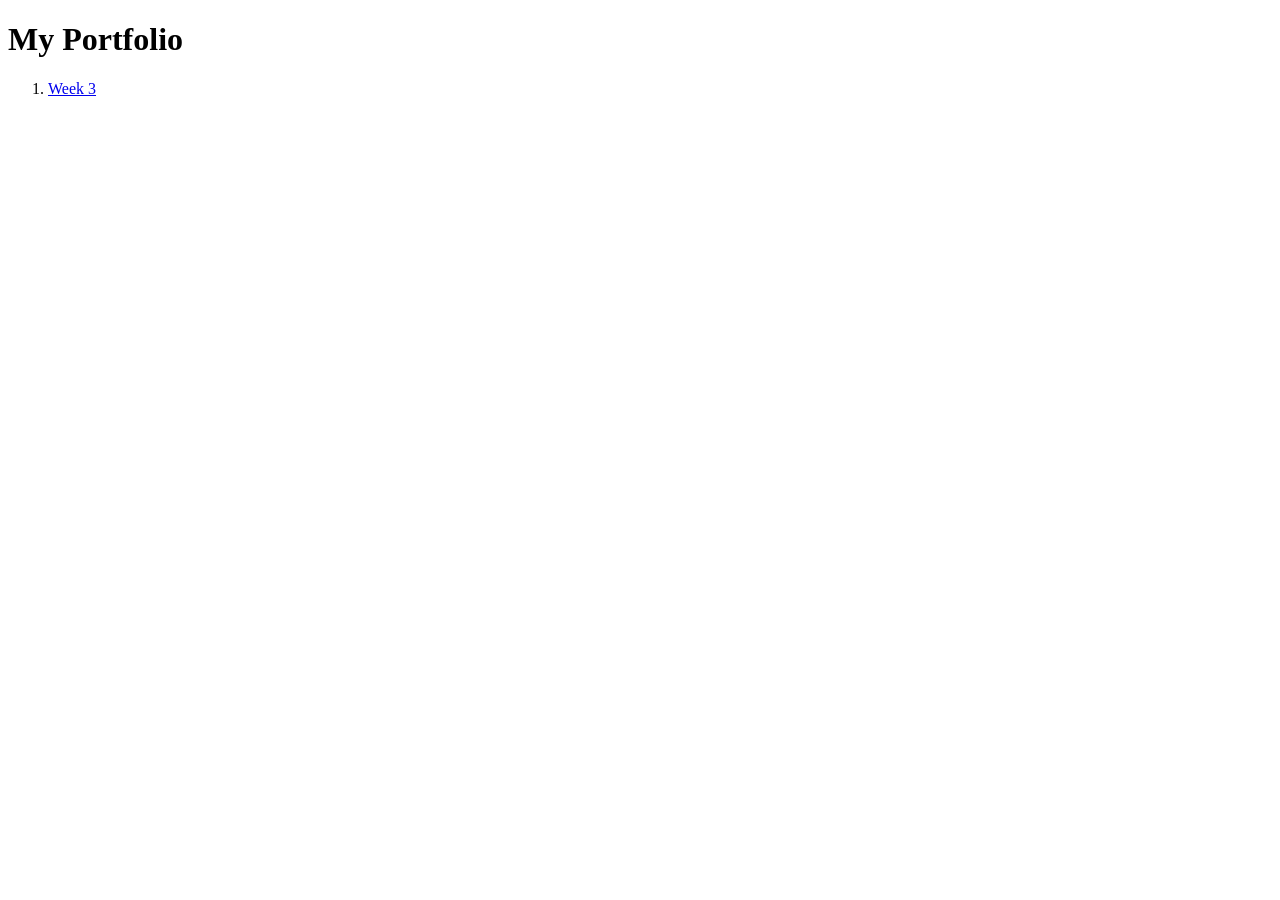
==== WDD330/index.html @ 7280be96 "Create index.html" ====
<!DOCTYPE html>
<html lang="en">
  <head>
    <meta charset="UTF-8" />
    <meta name="viewport" content="width=device-width, initial-scale=1.0" />
    <title>WDD 330 portfolio</title>
    <link rel="stylesheet" href="styles.css" />
  </head>
  <body>
    <h1>My Portfolio</h1>
    <ol>
      <li><a href="Week 03/">Week 3</a></li>
    </ol>
    
      
    </ul>
  </body>
</html>
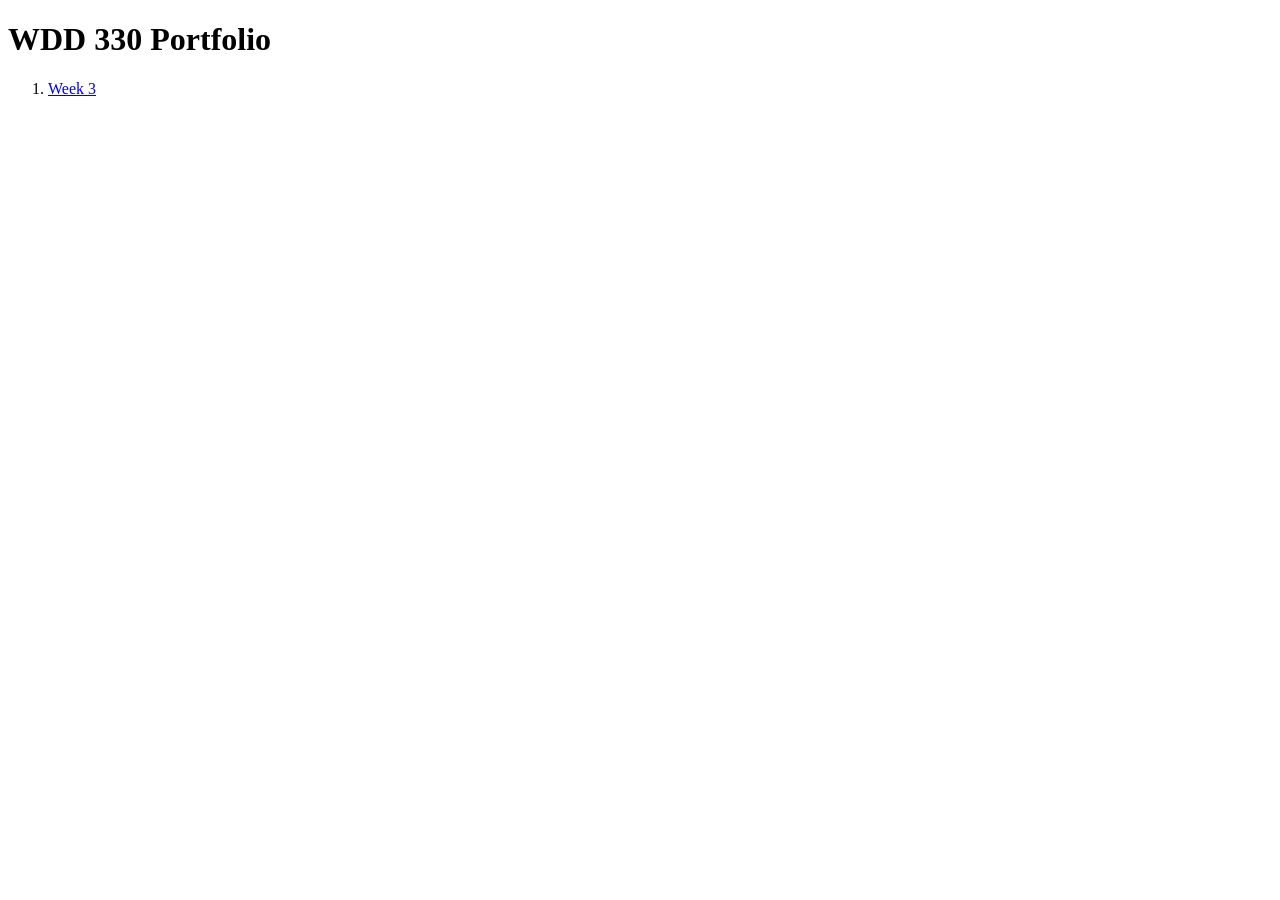
==== commit 1c18fba5: "Update index.html" ====
--- a/WDD330/index.html
+++ b/WDD330/index.html
@@ -7,7 +7,7 @@
     <link rel="stylesheet" href="styles.css" />
   </head>
   <body>
-    <h1>My Portfolio</h1>
+    <h1>WDD 330 Portfolio</h1>
     <ol>
       <li><a href="Week 03/">Week 3</a></li>
     </ol>
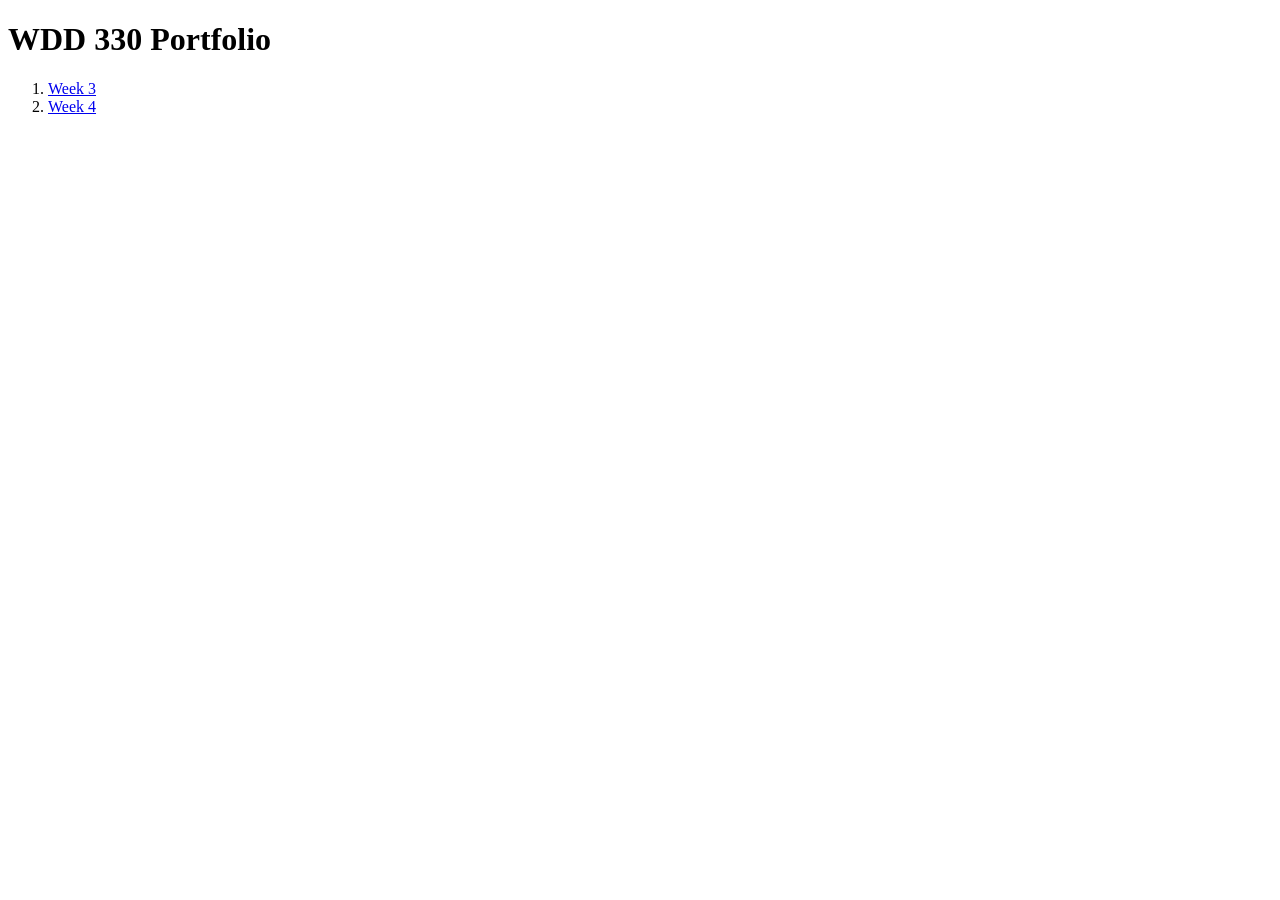
==== commit 6cd23c37: "Update index.html" ====
--- a/WDD330/index.html
+++ b/WDD330/index.html
@@ -10,6 +10,7 @@
     <h1>WDD 330 Portfolio</h1>
     <ol>
       <li><a href="Week 03/">Week 3</a></li>
+      <li><a href="Week 04/">Week 4</a></li>
     </ol>
     
       
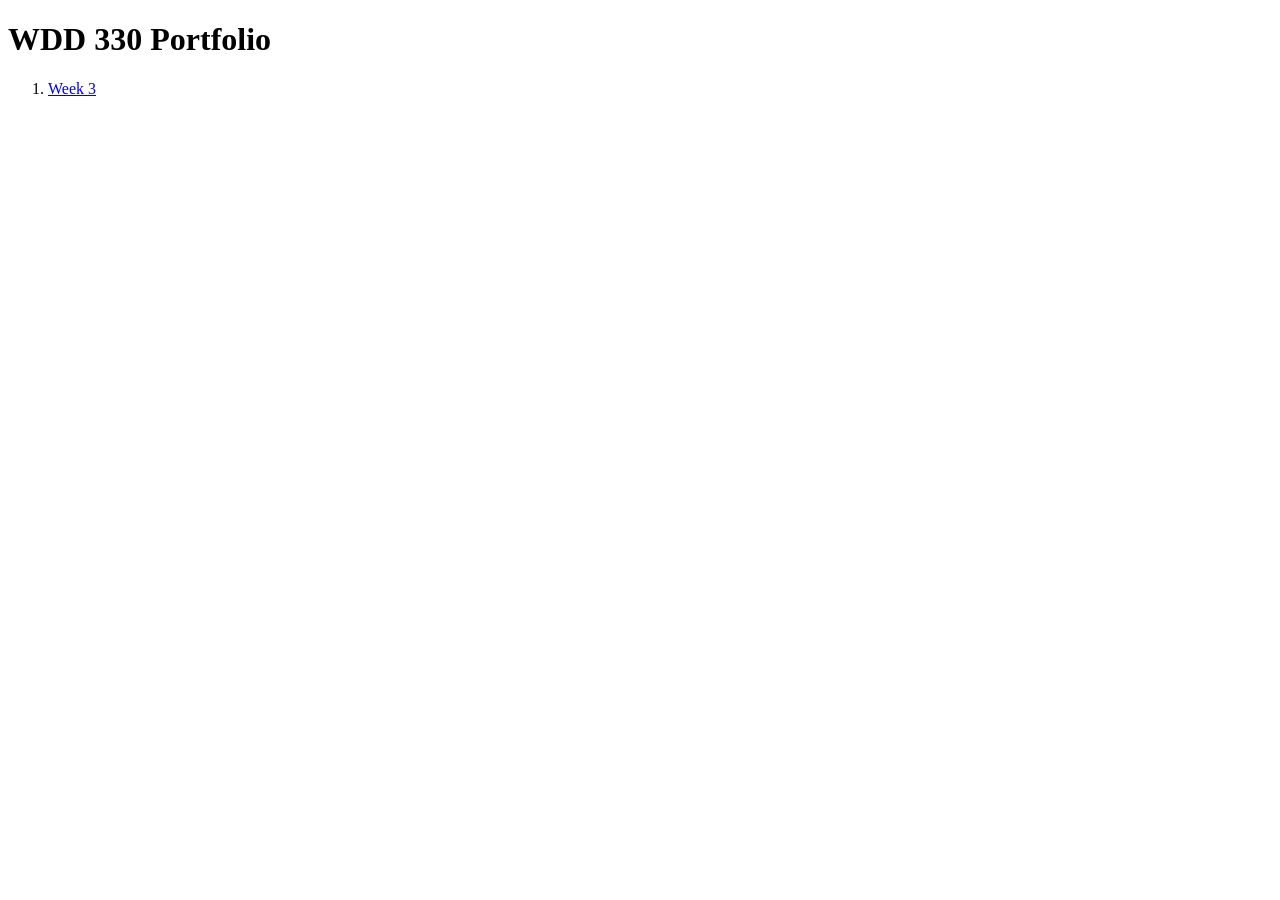
==== commit 22d67bf4: "Removed Weeks 3 and 4 temporarily" ====
--- a/WDD330/index.html
+++ b/WDD330/index.html
@@ -9,8 +9,9 @@
   <body>
     <h1>WDD 330 Portfolio</h1>
     <ol>
-      <li><a href="Week 03/">Week 3</a></li>
-      <li><a href="Week 04/">Week 4</a></li>
+      <li><a href="Week 01/">Week 3</a></li>
+      <!--<li><a href="Week 03/">Week 3</a></li>
+      <li><a href="Week 04/">Week 4</a></li> -->
     </ol>
     
       
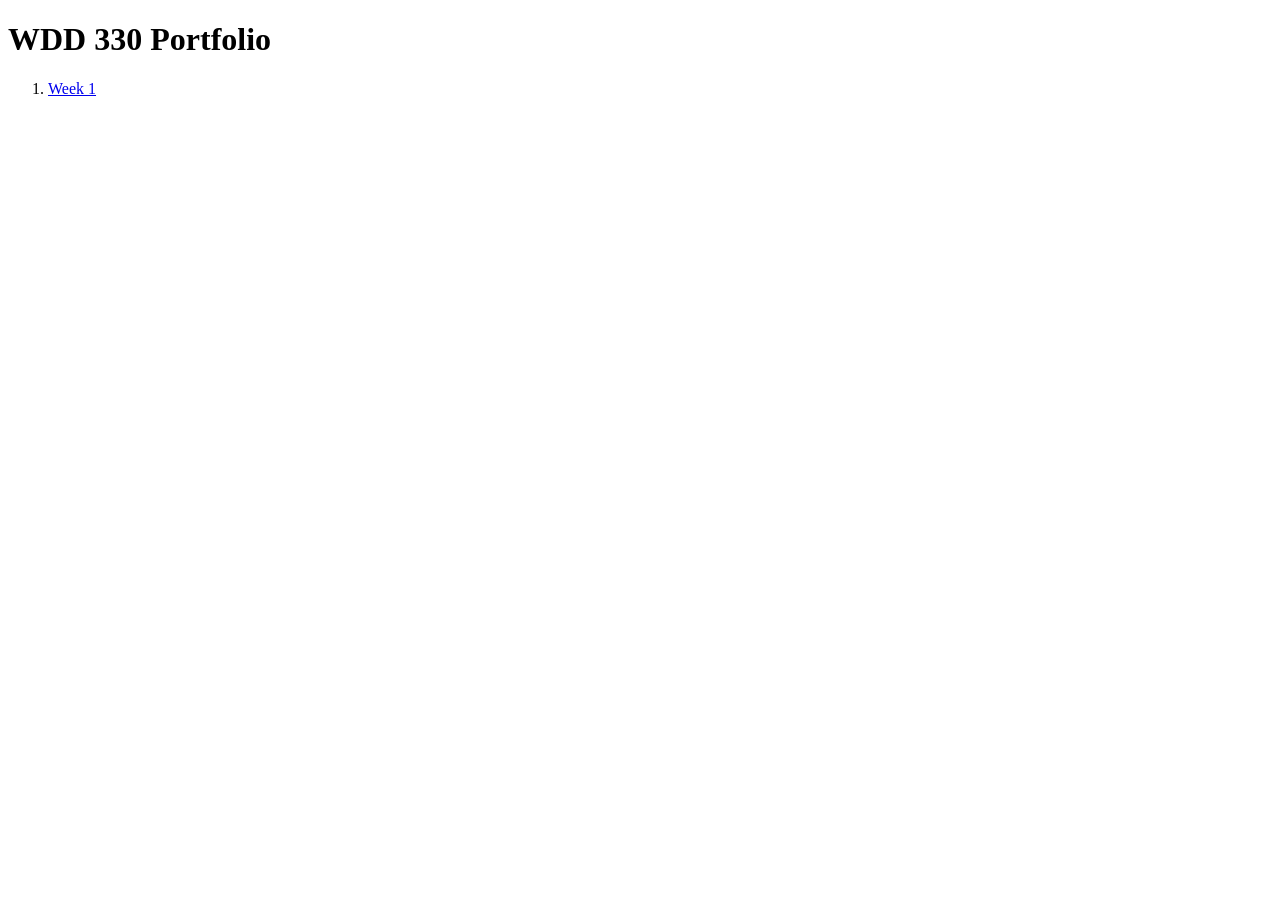
==== commit 28fd3969: "Added content to week 1" ====
--- a/WDD330/index.html
+++ b/WDD330/index.html
@@ -9,7 +9,7 @@
   <body>
     <h1>WDD 330 Portfolio</h1>
     <ol>
-      <li><a href="Week 01/">Week 3</a></li>
+      <li><a href="Week 01/">Week 1</a></li>
       <!--<li><a href="Week 03/">Week 3</a></li>
       <li><a href="Week 04/">Week 4</a></li> -->
     </ol>
